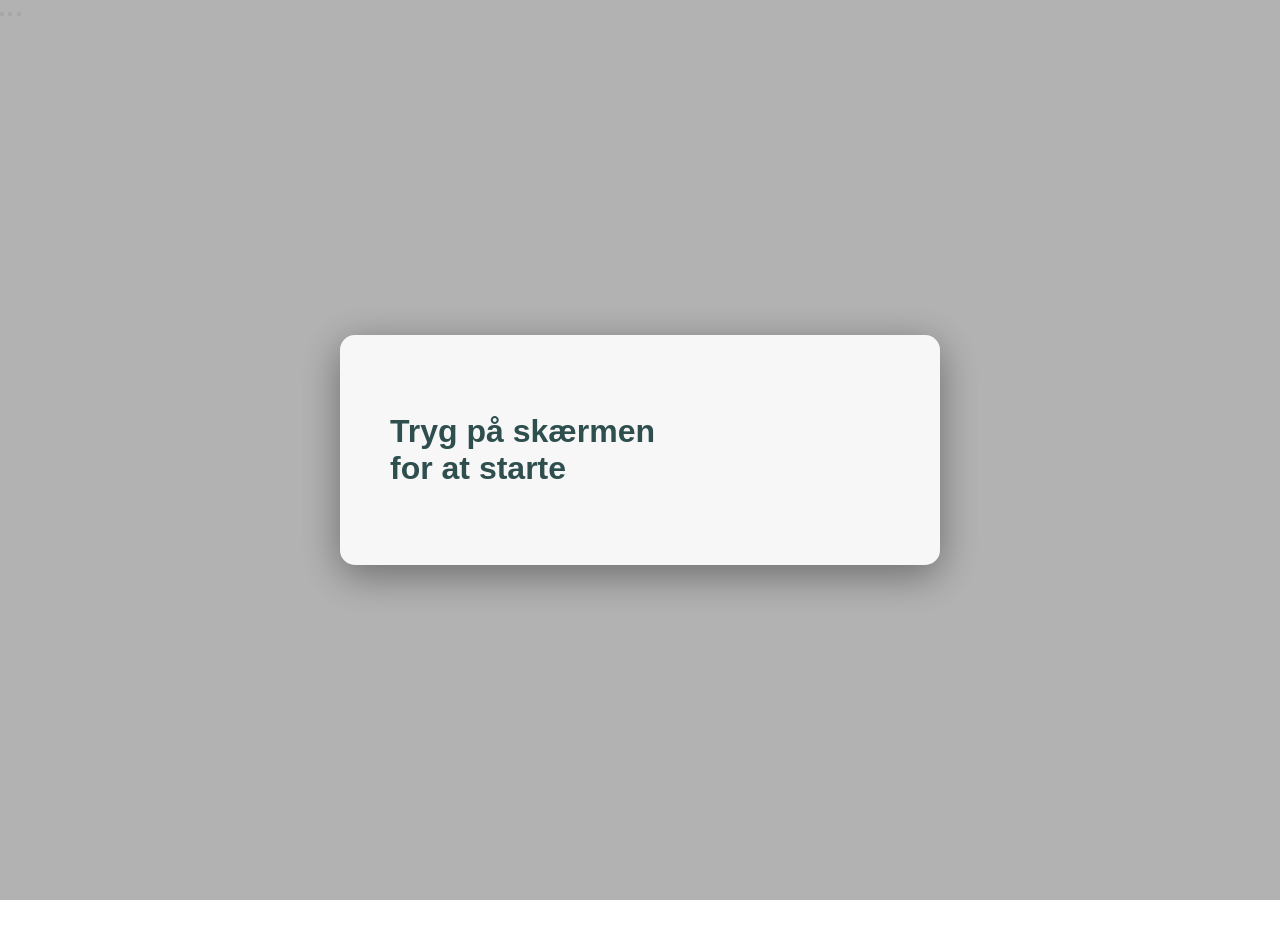
==== index.html @ 5c847785 "kode der virker" ====
<!DOCTYPE html>
<html lang="en">
<head>
    <meta charset="UTF-8">
    <meta name="viewport" content="width=device-width, initial-scale=1.0">
    <title>Document</title>
    <link rel="stylesheet" href="css/style.css">
    <link rel="stylesheet" href="https://cdnjs.cloudflare.com/ajax/libs/font-awesome/7.3.1/css/all.css" integrity="sha512-x9WwyMYBnlXMNQ6kQ/Lyzu1NqIhLQKL5Oq6xByfXuRj7s9CskyCbLv/1IjqzJmXwFXWr0ov6jBV7Qbc0hh9nHg==" crossorigin="anonymous" referrerpolicy="no-referrer">
</head>
<body>
    <main>
        <div id="startOverlay" tabindex="0" aria-label="Tryk på skærmen for at starte">
            
            <div class="startbox">
                <h1 class="starttext">Tryg på skærmen for at starte</h1>
                <svg class="fa-solid fa-arrow-down"></svg>
            </div>
        </div>
        <section class="video.container">
            <video id="video" autoplay muted loop><source src="img/aqua.mp4" type="video/mp4"></video>
        </section>
        <section class="fishcontent">
            
            <img src="img/Gloria.svg" class="fish-image" id="Gloria">
            <img src="img/Goofy-ahh-ostefisk.svg" class="fish-image" id="Hilmer">
            <img src="img/John.svg" class="fish-image" id="John">
            <img src="img/Klovnejohn.svg" class="fish-image" id="Nemo">
            <img src="img/Lars-Hjortshaj.svg" class="fish-image" id="Lars-Hjortshaj">
            <img src="img/Lilla-fisk.svg" class="fish-image" id="Allan">
            <img src="img/Sandmissen.svg" class="fish-image" id="Knud">
            <img src="img/Søstjerne.png" class="fish-image" id="Stella">
            <img src="img/Tunbob.svg" class="fish-image" id="Martin"> 
            <img src="img/Lwk-den-bedste-fisk.svg" class="fish-image" id="Rasmus">
        </section>
        <section class="infofish">
            <button id="Elmerbtn"><img src="img/Elmer.svg" class="fish-image" id="Elmer"></button>
            <div id="modalElmer" class="modal">
                <div class="modal-content">
                    <span class="closebtn">&times;</span>
                    <h2>Elektrisk ål</h2>
                    <p>Den elektriske ål lever i ferskvand og kan findes i amazonas</p>
                    <img src="elaal">
                </div>
            </div>
        
            <button id="Hilmerbtn"><img src="img/Goofy-ahh-ostefisk.svg" class="fish-image" id="Hilmer"></button>
            <div id="modalHilmer" class="modal">
                <div class="modal-content">
                    <span class="closebtn">&times;</span>
                    <h2>Gul Kirugfisk</h2>
                    <p>Den Gule Kirugfisk lever i koralrev</p>
                    <img src="elaal">
                </div>
            </div>
            <button id="Gloriabtn"><img src="img/Gloria.svg" class="fish-image" id="Gloria"></button>
            <div id="modalGloria" class="modal">
                <div class="modal-content">
                    <span class="closebtn">&times;</span>
                    <h2>sild</h2>
                    <p>Sild prutter når de snakker med hinanden</p>
                    <img src="elaal">
                </div>
                
            <button id="Stellabtn"><img src="img/Søstjerne.png" class="fish-image" id="Stella"></button>
            <div id="modalStella" class="modal">
                <div class="modal-content">
                    <span class="closebtn">&times;</span>
                    <h2>Søstjerne</h2>
                    <p>Søstjerner lever på havbunden på lavt vand</p>
                    <img src="elaal">
                </div>
            </div>
        </section>
    </main>
    
    <script src="js/script.js"></script>
</body>
</html>
---- css/style.css ----
* {
    margin: 0;
    padding: 0;
    box-sizing: border-box;
}
html, body {
    width: 100%;
    height: 100%;
    margin: 0;
    padding: 0;
    font-family: Arial, Helvetica, sans-serif;
}

#startOverlay {
   position: fixed;
   inset: 0;
   background-color: rgba(0, 0, 0, 0.3);
   display: flex;
   justify-content: center;
   align-items: center;
   z-index: 9999;
   opacity: 1;
   transition: opacity 0.5s ease, visibility 0.5s ease;
   cursor: pointer;
   -webkit-tap-highlight-color: transparent; /* Fjern highlight på mobile enheder */
}
#startOverlay.hidden {
   opacity: 0;
   visibility: hidden;
   pointer-events: none;
}
.startbox {
   display: flex;
   align-items: center;
   justify-content: center;
   gap: 30px;
   width: min(88vw, 600px);
   min-height: 200px;
   padding: 40px 50px;
   color:darkslategrey;
   background-color: rgba(255, 255, 255, 0.9);
   border-radius: 15px;
   box-shadow: 0 10px 40px rgba(0, 0, 0, 0.4);
   animation: softZoom 1s ease-in-out infinite;
   user-select: none; /* Forhindrer markering af tekst */
}
.fa-solid {
   font-size: 2rem;
   color: darkslategrey;
}
@keyframes softZoom {
   0%, 100% { transform: scale(1); }
   50% { transform: scale(1.05); }
}

#video {
    position: fixed;
    top: 0;
    left: 0;
    width: 100%;
    height: 100dvh;
    object-fit: cover;
    z-index: -1;
}


#Elmer,
#Gloria,
#Hilmer,
#John,
#Nemo,
#Lars-Hjortshaj,
#Allan,
#Knud,
#Stella,
#Martin,
#Rasmus {
   position: absolute;
   width: var(--car-w);
   max-width: 28vw;
   z-index: 1;
   cursor: pointer; /* viser en hånd, så man kan se, at bilerne kan klikkes */
   transition: transform 0.2s;
}

#Elmer {
   top: 2.8vh;
   left: -30vw; /* starter 30vw uden for skærmen til venstre */
   animation: Elmer 18s linear infinite;
}

@keyframes Elmer {
   0%   { transform: translateX(0) rotateY(180deg); }
   100% { transform: translateX(130vw) rotateY(180deg); }
}

#Gloria {
   top: 7vh;
   right: -30vw; /* starter 30vw uden for skærmen til højre */
   animation: Gloria 25s linear infinite;
}

@keyframes Gloria {
   0%   { transform: translateX(0) rotateY(180deg); }
   100% { transform: translateX(-130vw) rotateY(180deg); }
   
}

#Hilmer {
   top: 17vh;
   left: -30vw; /* starter 30vw uden for skærmen til venstre */
   animation: Hilmer 8s linear infinite;
}

@keyframes Hilmer {
   0%   { transform: translateX(0) rotateY(180deg); }
   100% { transform: translateX(130vw) rotateY(180deg); }
}

#John {
   bottom: 5vh;
   left: -30vw; /* starter 30vw uden for skærmen til venstre */
   animation: John 18s linear infinite;
}

@keyframes John {
   0%   { transform: translateX(0) rotateY(180deg); }
   100% { transform: translateX(130vw) rotateY(180deg); }
}

#Nemo {
   top: 35vh;
   right: -30vw; /* starter 30vw uden for skærmen til højre */
   animation: Nemo 9s linear infinite;
}

@keyframes Nemo {
   0%   { transform: translateX(0); }
   100% { transform: translateX(-130vw); }
   
}

#Lars-Hjortshaj {
   top: 45vh;
   left: -30vw; /* starter 30vw uden for skærmen til venstre */
   animation: Lars-Hjortshaj 7s linear infinite;
}

@keyframes Lars-Hjortshaj {
   0%   { transform: translateX(0) rotateY(180deg); }
   100% { transform: translateX(130vw) rotateY(180deg); }
}

#Allan {
   bottom: 20vh;
   left: -30vw; /* starter 30vw uden for skærmen til venstre */
   animation: Allan 13s linear infinite;
}

@keyframes Allan {
   0%   { transform: translateX(0) rotateY(180deg); }
   100% { transform: translateX(130vw) rotateY(180deg); }
}

#Knud {
   bottom: -4vh;
   right: -30vw; /* starter 30vw uden for skærmen til højre */
   animation: Knud 12s linear infinite;
}

@keyframes Knud {
   0%   { transform: translateX(0) rotateY(180deg); }
   100% { transform: translateX(-130vw) rotateY(180deg); }
   
}

#Stella {
   bottom: -14vh;
   left: -30vw; /* starter 30vw uden for skærmen til venstre */
   animation: Stella 8s linear infinite;
}

@keyframes Stella {
   0%   { transform: translateX(0) rotateY(180deg); }
   100% { transform: translateX(130vw) rotateY(180deg); }
}

#Martin {
   top: 20vh;
   left: -30vw; /* starter 30vw uden for skærmen til venstre */
   animation: Martin 3s linear infinite;
}

@keyframes Martin {
   0%   { transform: translateX(0); }
   100% { transform: translateX(130vw); }
}

#Rasmus {
   top: 20vh;
   right: -30vw; /* starter 30vw uden for skærmen til højre */
   animation: Rasmus 12s linear infinite;
}

@keyframes Rasmus {
   0%   { transform: translateX(0) rotateY(180deg); }
   100% { transform: translateX(-130vw) rotateY(180deg); }
   
}

.modal {
   position: fixed;
   display: none;
   z-index: 1000;
   left: 0;
   top: 0;
   width: 100%;
   height: 100%;
   overflow: auto;
   background-color: rgb(0, 0, 0);
   background-color: rgba(0, 0, 0, 0.4)
}
.modal-content {
   background-color: whitesmoke;
   margin: 15% auto;
   padding: 20px;
   border-radius: 15px;
   width: 100%;
   max-width: 600px;
}
.closebtn {
   color: gray;
   float: right;
   font-size: 28px;
   font-weight: bold;
}
.closebtn:hover
.closebtn:focus {
   color: black;
   text-decoration: none;
   cursor: pointer;
}
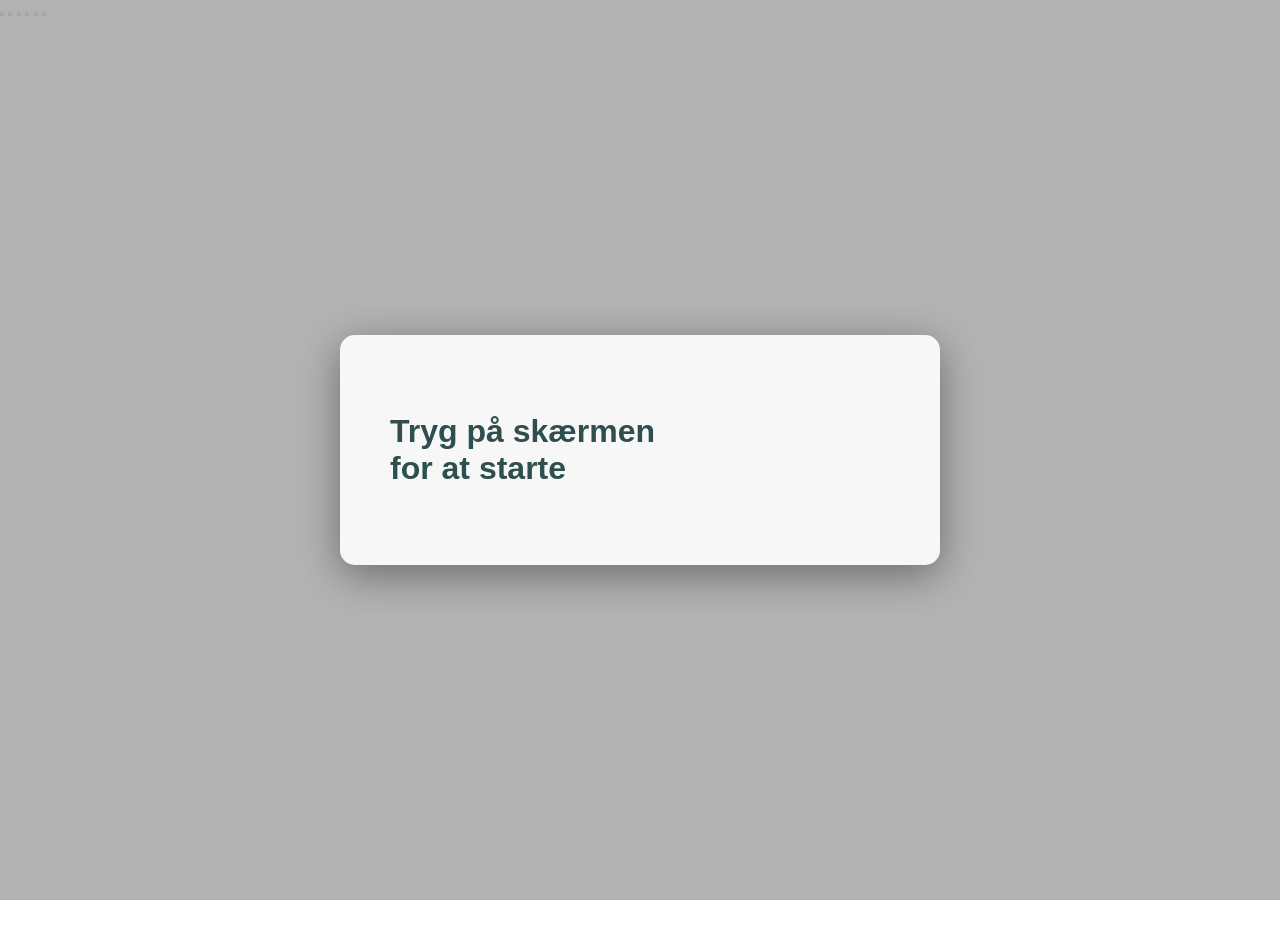
==== commit 818cb006: "rettelser" ====
--- a/index.html
+++ b/index.html
@@ -60,7 +60,7 @@
                     <p>Sild prutter når de snakker med hinanden</p>
                     <img src="elaal">
                 </div>
-                
+            </div> 
             <button id="Stellabtn"><img src="img/Søstjerne.png" class="fish-image" id="Stella"></button>
             <div id="modalStella" class="modal">
                 <div class="modal-content">
@@ -70,6 +70,26 @@
                     <img src="elaal">
                 </div>
             </div>
+            <button id="Lars-Hjortshajbtn"><img src="img/Lars-Hjortshaj.svg" class="fish-image" id="Lars-Hjortshaj"></button>
+            <div id="modalLars-Hjortshaj" class="modal">
+                <div class="modal-content">
+                    <span class="closebtn">&times;</span>
+                    <h2>Haj</h2>
+                    <p>Kan svømme hurtigt og jage bytte og spise stort set alt",
+                    food: "fisk, skildpadder, sæler, fugle, krabber, blæksprutter, mennesker, bildæk, affald",
+                     levested: "havene i tropiske og subtropiske områder</p>
+                    <img src="elaal">
+                </div>
+            </div>
+            <button id="Nemobtn"><img src="img/Klovnejohn.svg" class="fish-image" id="Nemo"></button>
+            <div id="modalNemo" class="modal">
+                <div class="modal-content">
+                    <span class="closebtn">&times;</span>
+                    <h2>Gul Kirugfisk</h2>
+                    <p>Den Gule Kirugfisk lever i koralrev</p>
+                    <img src="elaal">
+                </div>
+            </div>
         </section>
     </main>
     
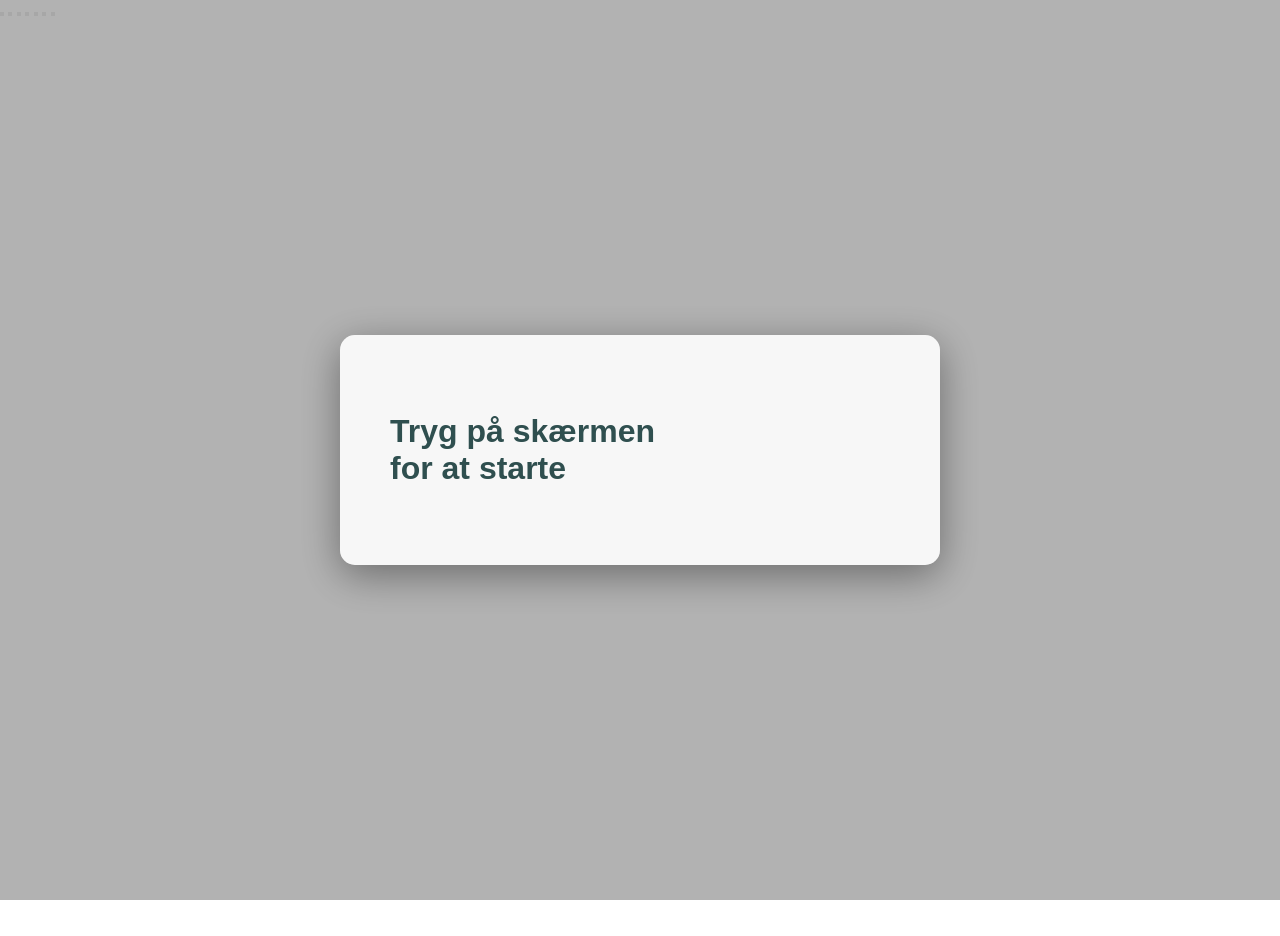
==== commit cfda2e7e: "John funktioner tilføjet" ====
--- a/index.html
+++ b/index.html
@@ -90,6 +90,16 @@
                     <img src="elaal">
                 </div>
             </div>
+
+            <button id="Nemobtn"><img src="img/John.svg" class="fish-image" id="John"></button>
+            <div id="modalJohn" class="modal">
+                <div class="modal-content">
+                    <span class="closebtn">&times;</span>
+                    <h2>Havtaske</h2>
+                    <p>Havtasken er en bagholdsjæger. Og ligger på lur for at fange sit bytte</p>
+                    <img src="elaal">
+                </div>
+            </div>
         </section>
     </main>
     
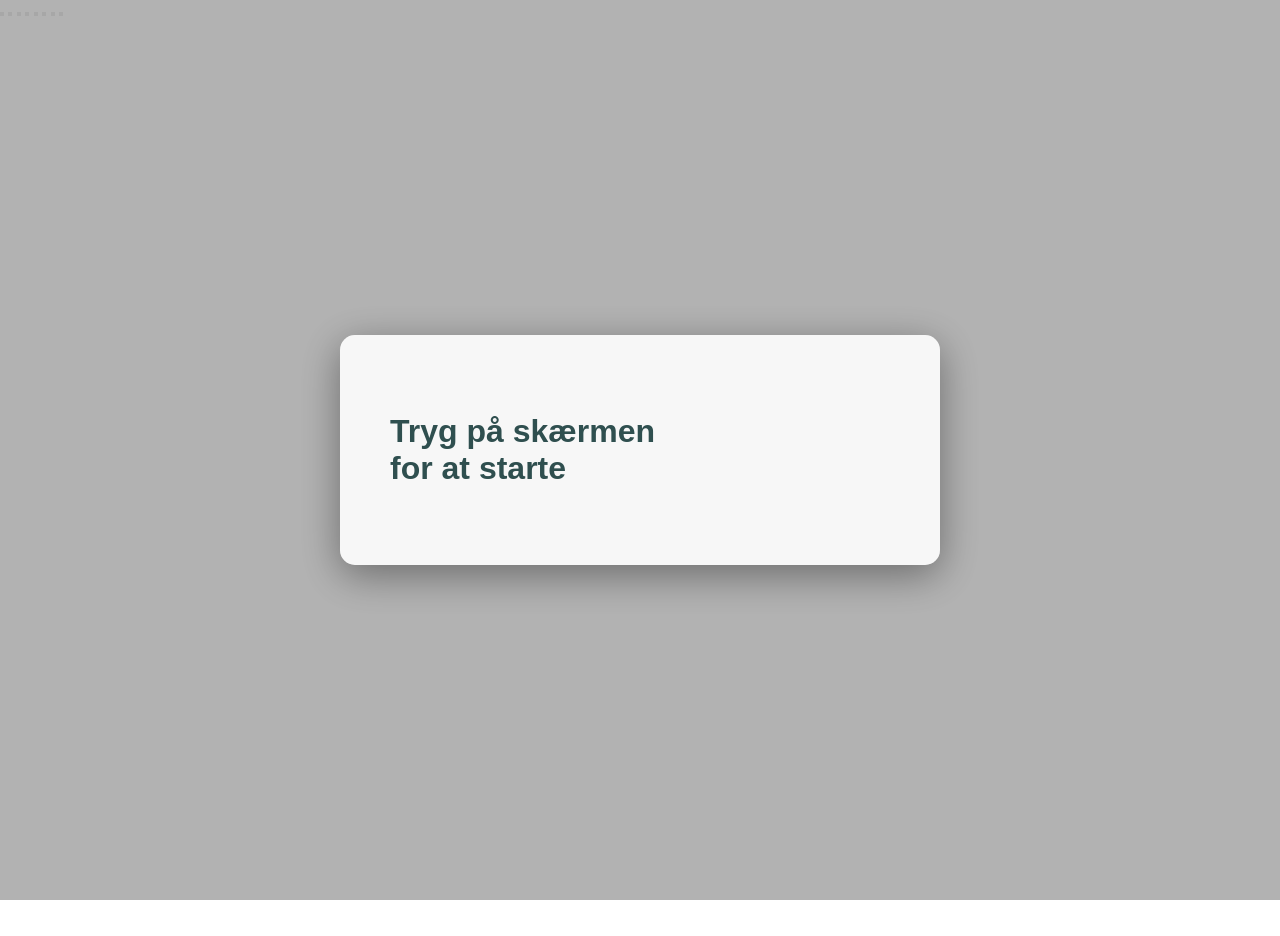
==== commit 4f60f603: "Allan funktioner tilføjet" ====
--- a/index.html
+++ b/index.html
@@ -100,6 +100,16 @@
                     <img src="elaal">
                 </div>
             </div>
+
+             <button id="Nemobtn"><img src="img/Lilla-fisk.svg" class="fish-image" id="Allan"></button>
+            <div id="modalAllan" class="modal">
+                <div class="modal-content">
+                    <span class="closebtn">&times;</span>
+                    <h2>Blå Kirurgfisk</h2>
+                    <p>Hvis fisken bliver farvet kan den påtage sig en mørkere nuance. Og den lægger model til Dory fra "Find Nemo"</p>
+                    <img src="elaal">
+                </div>
+            </div>
         </section>
     </main>
     
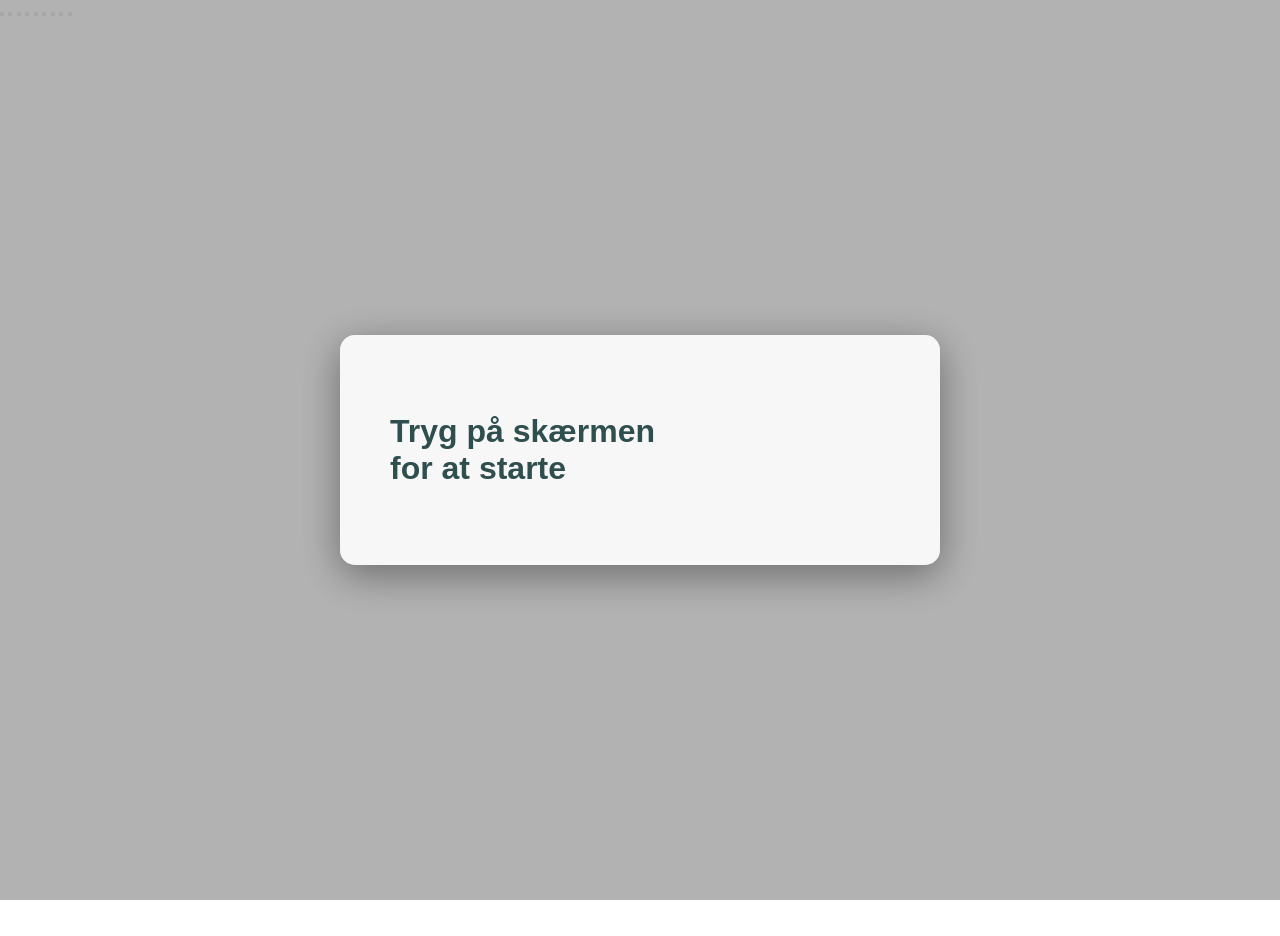
==== commit 3b7a3266: "Rasmus funtioner oprettet" ====
--- a/index.html
+++ b/index.html
@@ -56,7 +56,7 @@
             <div id="modalGloria" class="modal">
                 <div class="modal-content">
                     <span class="closebtn">&times;</span>
-                    <h2>sild</h2>
+                    <h2>Sild</h2>
                     <p>Sild prutter når de snakker med hinanden</p>
                     <img src="elaal">
                 </div>
@@ -85,13 +85,12 @@
             <div id="modalNemo" class="modal">
                 <div class="modal-content">
                     <span class="closebtn">&times;</span>
-                    <h2>Gul Kirugfisk</h2>
-                    <p>Den Gule Kirugfisk lever i koralrev</p>
+                    <h2>Klovnefisk</h2>
+                    <p>Klovnefiskeb bor i søannemoner, som er giftige. Men fisken har et særligt slimlag, som beskytter dem mod mange af søanemonens nældeceller</p>
                     <img src="elaal">
                 </div>
             </div>
-
-            <button id="Nemobtn"><img src="img/John.svg" class="fish-image" id="John"></button>
+            <button id="Johnbtn"><img src="img/John.svg" class="fish-image" id="John"></button>
             <div id="modalJohn" class="modal">
                 <div class="modal-content">
                     <span class="closebtn">&times;</span>
@@ -100,13 +99,21 @@
                     <img src="elaal">
                 </div>
             </div>
-
-             <button id="Nemobtn"><img src="img/Lilla-fisk.svg" class="fish-image" id="Allan"></button>
+             <button id="Allanbtn"><img src="img/Lilla-fisk.svg" class="fish-image" id="Allan"></button>
             <div id="modalAllan" class="modal">
                 <div class="modal-content">
                     <span class="closebtn">&times;</span>
                     <h2>Blå Kirurgfisk</h2>
                     <p>Hvis fisken bliver farvet kan den påtage sig en mørkere nuance. Og den lægger model til Dory fra "Find Nemo"</p>
+                    <img src="elaal">
+                </div>
+            </div>
+             <button id="Rasmusbtn"><img src="img/Lwk-den-bedste-fisk.svg" class="fish-image" id="Rasmus"></button>
+            <div id="modalRasmus" class="modal">
+                <div class="modal-content">
+                    <span class="closebtn">&times;</span>
+                    <h2>Rævefjæs</h2>
+                    <p>Rævefjeset har finnepigge, den kan eksremere gift fra. Og den kan fakstisk også skifte farve</p>
                     <img src="elaal">
                 </div>
             </div>
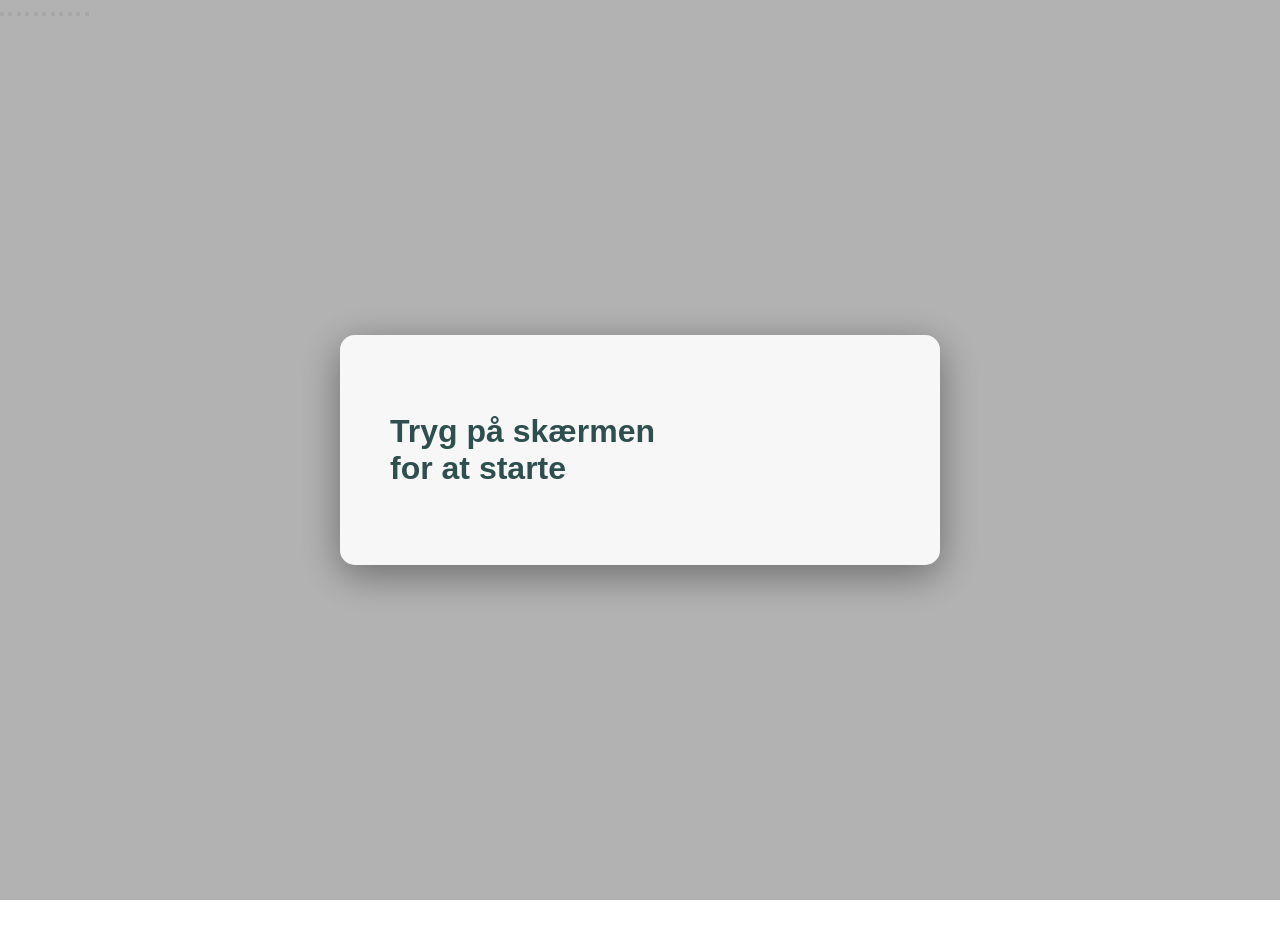
==== commit 82854d0c: "Update index.html" ====
--- a/index.html
+++ b/index.html
@@ -117,6 +117,24 @@
                     <img src="elaal">
                 </div>
             </div>
+            <button id="Knudbtn"><img src="img/Sandmissen.svg" class="fish-image" id="Knud"></button>
+            <div id="modalKnud" class="modal">
+                <div class="modal-content">
+                    <span class="closebtn">&times;</span>
+                    <h2>sandspisergobi</h2>
+                    <p>Kan grave sig ned i sandet og gemme sig for de store farlige fisk, som er sultne</p>
+                    <img src="elaal">
+                </div>
+            </div>
+            <button id="Martinbtn"><img src="img/Tunbob.svg" class="fish-image" id="Martin"></button>
+            <div id="modalMartin" class="modal">
+                <div class="modal-content">
+                    <span class="closebtn">&times;</span>
+                    <h2>gulfinnet tun</h2>
+                    <p>sølvfarvet med blå ryg og gule finner</p>
+                    <img src="elaal">
+                </div>
+            </div>
         </section>
     </main>
     
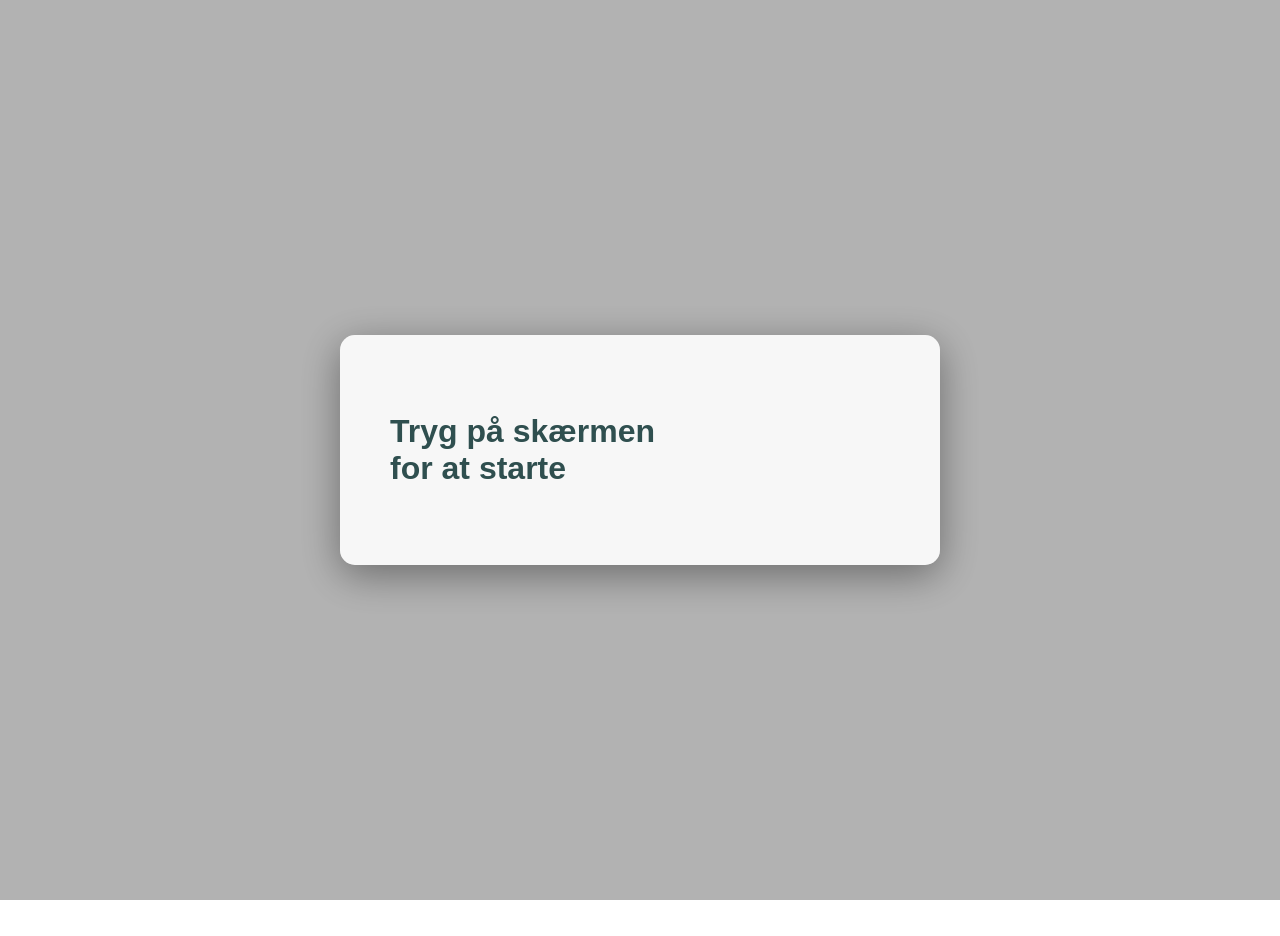
==== commit 03a9c5e4: "baggrund fix" ====
--- a/index.html
+++ b/index.html
@@ -9,8 +9,7 @@
 </head>
 <body>
     <main>
-        <div id="startOverlay" tabindex="0" aria-label="Tryk på skærmen for at starte">
-            
+        <div id="startOverlay" tabindex="0" aria-label="Tryk på skærmen for at starte">  
             <div class="startbox">
                 <h1 class="starttext">Tryg på skærmen for at starte</h1>
                 <svg class="fa-solid fa-arrow-down"></svg>
@@ -33,7 +32,7 @@
             <img src="img/Lwk-den-bedste-fisk.svg" class="fish-image" id="Rasmus">
         </section>
         <section class="infofish">
-            <button id="Elmerbtn"><img src="img/Elmer.svg" class="fish-image" id="Elmer"></button>
+            <button class="fishbtn" id="Elmerbtn"><img src="img/Elmer.svg" class="fish-image" id="Elmer"></button>
             <div id="modalElmer" class="modal">
                 <div class="modal-content">
                     <span class="closebtn">&times;</span>
@@ -43,7 +42,7 @@
                 </div>
             </div>
         
-            <button id="Hilmerbtn"><img src="img/Goofy-ahh-ostefisk.svg" class="fish-image" id="Hilmer"></button>
+            <button class="fishbtn" id="Hilmerbtn"><img src="img/Goofy-ahh-ostefisk.svg" class="fish-image" id="Hilmer"></button>
             <div id="modalHilmer" class="modal">
                 <div class="modal-content">
                     <span class="closebtn">&times;</span>
@@ -52,7 +51,7 @@
                     <img src="elaal">
                 </div>
             </div>
-            <button id="Gloriabtn"><img src="img/Gloria.svg" class="fish-image" id="Gloria"></button>
+            <button class="fishbtn" id="Gloriabtn"><img src="img/Gloria.svg" class="fish-image" id="Gloria"></button>
             <div id="modalGloria" class="modal">
                 <div class="modal-content">
                     <span class="closebtn">&times;</span>
@@ -61,7 +60,7 @@
                     <img src="elaal">
                 </div>
             </div> 
-            <button id="Stellabtn"><img src="img/Søstjerne.png" class="fish-image" id="Stella"></button>
+            <button class="fishbtn" id="Stellabtn"><img src="img/Søstjerne.png" class="fish-image" id="Stella"></button>
             <div id="modalStella" class="modal">
                 <div class="modal-content">
                     <span class="closebtn">&times;</span>
@@ -70,7 +69,7 @@
                     <img src="elaal">
                 </div>
             </div>
-            <button id="Lars-Hjortshajbtn"><img src="img/Lars-Hjortshaj.svg" class="fish-image" id="Lars-Hjortshaj"></button>
+            <button class="fishbtn" id="Lars-Hjortshajbtn"><img src="img/Lars-Hjortshaj.svg" class="fish-image" id="Lars-Hjortshaj"></button>
             <div id="modalLars-Hjortshaj" class="modal">
                 <div class="modal-content">
                     <span class="closebtn">&times;</span>
@@ -81,7 +80,7 @@
                     <img src="elaal">
                 </div>
             </div>
-            <button id="Nemobtn"><img src="img/Klovnejohn.svg" class="fish-image" id="Nemo"></button>
+            <button class="fishbtn" id="Nemobtn"><img src="img/Klovnejohn.svg" class="fish-image" id="Nemo"></button>
             <div id="modalNemo" class="modal">
                 <div class="modal-content">
                     <span class="closebtn">&times;</span>
@@ -90,7 +89,7 @@
                     <img src="elaal">
                 </div>
             </div>
-            <button id="Johnbtn"><img src="img/John.svg" class="fish-image" id="John"></button>
+            <button class="fishbtn" id="Johnbtn"><img src="img/John.svg" class="fish-image" id="John"></button>
             <div id="modalJohn" class="modal">
                 <div class="modal-content">
                     <span class="closebtn">&times;</span>
@@ -99,7 +98,7 @@
                     <img src="elaal">
                 </div>
             </div>
-             <button id="Allanbtn"><img src="img/Lilla-fisk.svg" class="fish-image" id="Allan"></button>
+             <button class="fishbtn" id="Allanbtn"><img src="img/Lilla-fisk.svg" class="fish-image" id="Allan"></button>
             <div id="modalAllan" class="modal">
                 <div class="modal-content">
                     <span class="closebtn">&times;</span>
@@ -108,7 +107,7 @@
                     <img src="elaal">
                 </div>
             </div>
-             <button id="Rasmusbtn"><img src="img/Lwk-den-bedste-fisk.svg" class="fish-image" id="Rasmus"></button>
+             <button class="fishbtn" id="Rasmusbtn"><img src="img/Lwk-den-bedste-fisk.svg" class="fish-image" id="Rasmus"></button>
             <div id="modalRasmus" class="modal">
                 <div class="modal-content">
                     <span class="closebtn">&times;</span>
@@ -117,7 +116,7 @@
                     <img src="elaal">
                 </div>
             </div>
-            <button id="Knudbtn"><img src="img/Sandmissen.svg" class="fish-image" id="Knud"></button>
+            <button class="fishbtn" id="Knudbtn"><img src="img/Sandmissen.svg" class="fish-image" id="Knud"></button>
             <div id="modalKnud" class="modal">
                 <div class="modal-content">
                     <span class="closebtn">&times;</span>
@@ -126,7 +125,7 @@
                     <img src="elaal">
                 </div>
             </div>
-            <button id="Martinbtn"><img src="img/Tunbob.svg" class="fish-image" id="Martin"></button>
+            <button class="fishbtn" id="Martinbtn"><img src="img/Tunbob.svg" class="fish-image" id="Martin"></button>
             <div id="modalMartin" class="modal">
                 <div class="modal-content">
                     <span class="closebtn">&times;</span>
--- a/css/style.css
+++ b/css/style.css
@@ -6,9 +6,13 @@
 html, body {
     width: 100%;
     height: 100%;
+    max-width: 100%;
+    max-height: 100%;
     margin: 0;
     padding: 0;
     font-family: Arial, Helvetica, sans-serif;
+    overflow-x: hidden;
+    overflow-y: hidden;
 }
 
 #startOverlay {
@@ -61,6 +65,11 @@
     height: 100dvh;
     object-fit: cover;
     z-index: -1;
+}
+
+.fishbtn {
+   background-color: transparent;
+   border: none;
 }
 
 
